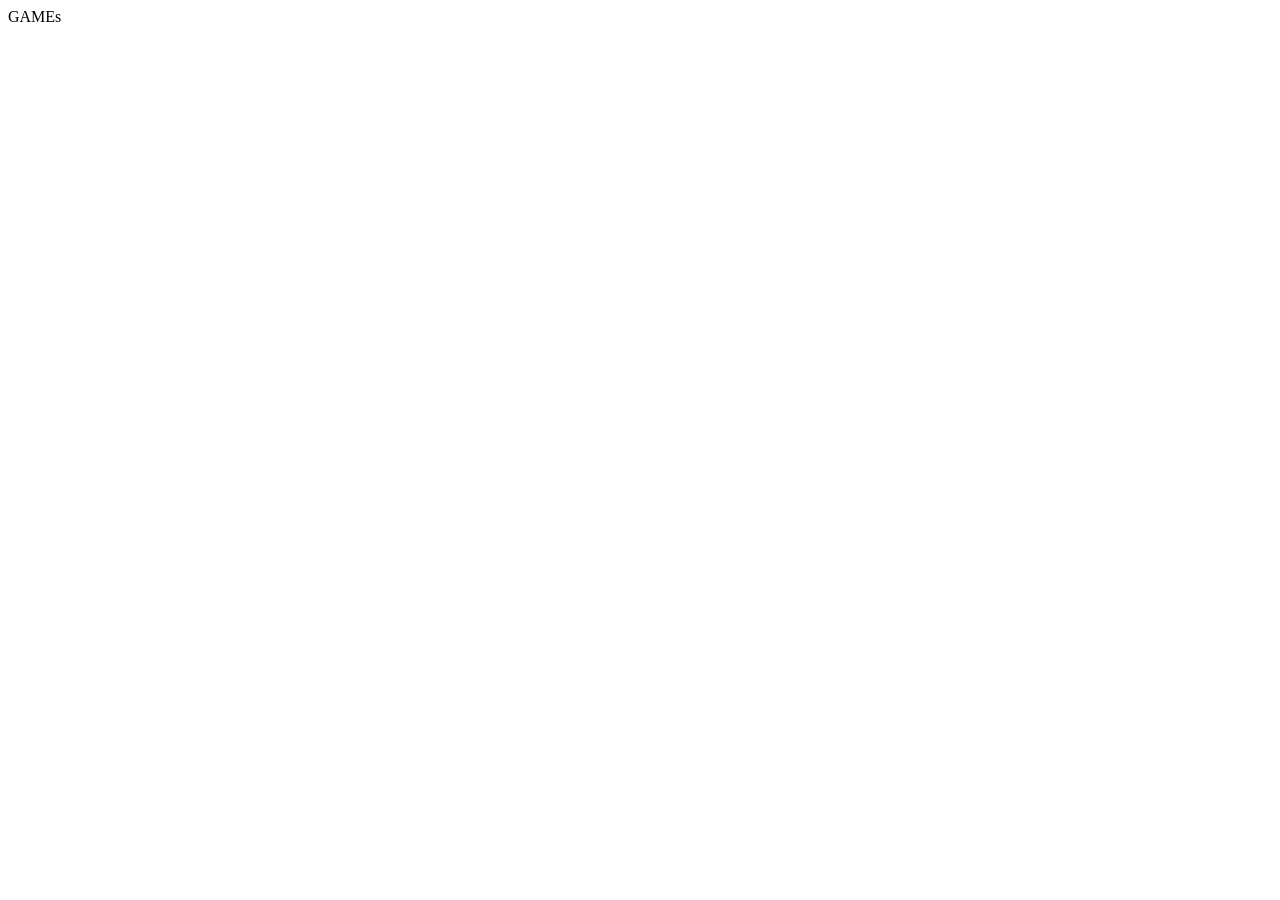
==== game.html @ a5e57aa5 "Add files via upload" ====
<!DOCTYPE html>
<html>

<head>
  <meta charset="utf-8">
  <meta name="viewport" content="width=device-width">
  <title>Firebase solutions</title>
  <link rel="icon" type="image/x-icon" href="assets/images/dtec_favicon.png">

  <link href="style.css" rel="stylesheet" type="text/css" />
  <!-- P5.js & P5.play ***************************************-->
  <script src="https://cdnjs.cloudflare.com/ajax/libs/p5.js/1.8.0/p5.js" integrity="sha512-bzpp8klYroR6PFgL3RJ+VkvY5hJna7Zd38OA56peUDHSNQpSiN9lDQVnMYtcw7hoAVhbR6mAOdH+ymzg1o+G0A==" crossorigin="anonymous" referrerpolicy="no-referrer"></script>
  <script src="https://cdnjs.cloudflare.com/ajax/libs/p5.js/1.8.0/addons/p5.sound.js" integrity="sha512-TU9AWtV5uUZPX8dbBAH8NQF1tSdigPRRT82vllAQ1Ke28puiqLA6ZVKxtUGlgrH6yWFnkKy+sE6luNEGH9ar0A==" crossorigin="anonymous" referrerpolicy="no-referrer"></script>
  <script src="https://p5play.org/v3/planck.min.js"></script>
  <script src="https://p5play.org/v3/p5play.js"></script>
  <!-- JQUERY ************************************************-->


  <!-- firebase start ****************************************-->
  <!-- Firebase App (core Firebase SDK) is always required & must be listed 1st -->
  <script src="https://www.gstatic.com/firebasejs/8.1.2/firebase-app.js"></script>
  <!-- Add Firebase products that you want to use -->
  <script src="https://www.gstatic.com/firebasejs/8.1.2/firebase-auth.js"></script>
  <script src="https://www.gstatic.com/firebasejs/8.1.2/firebase-database.js"></script>
  <script src="https://www.gstatic.com/firebasejs/8.1.2/firebase-analytics.js"></script>
  <!-- firebase end ******************************************-->
  <script src="fb_setup.js"></script>
  <script src="fb_io.js"></script>

</head>

<body>

GAMEs




  <script src="game.js"></script>
</body>

</html>
---- style.css ----
html {
  height: 100%;
  width: 100%;
}


#databaseOutput {
  border: 1px solid black;
  padding: 10px;
}
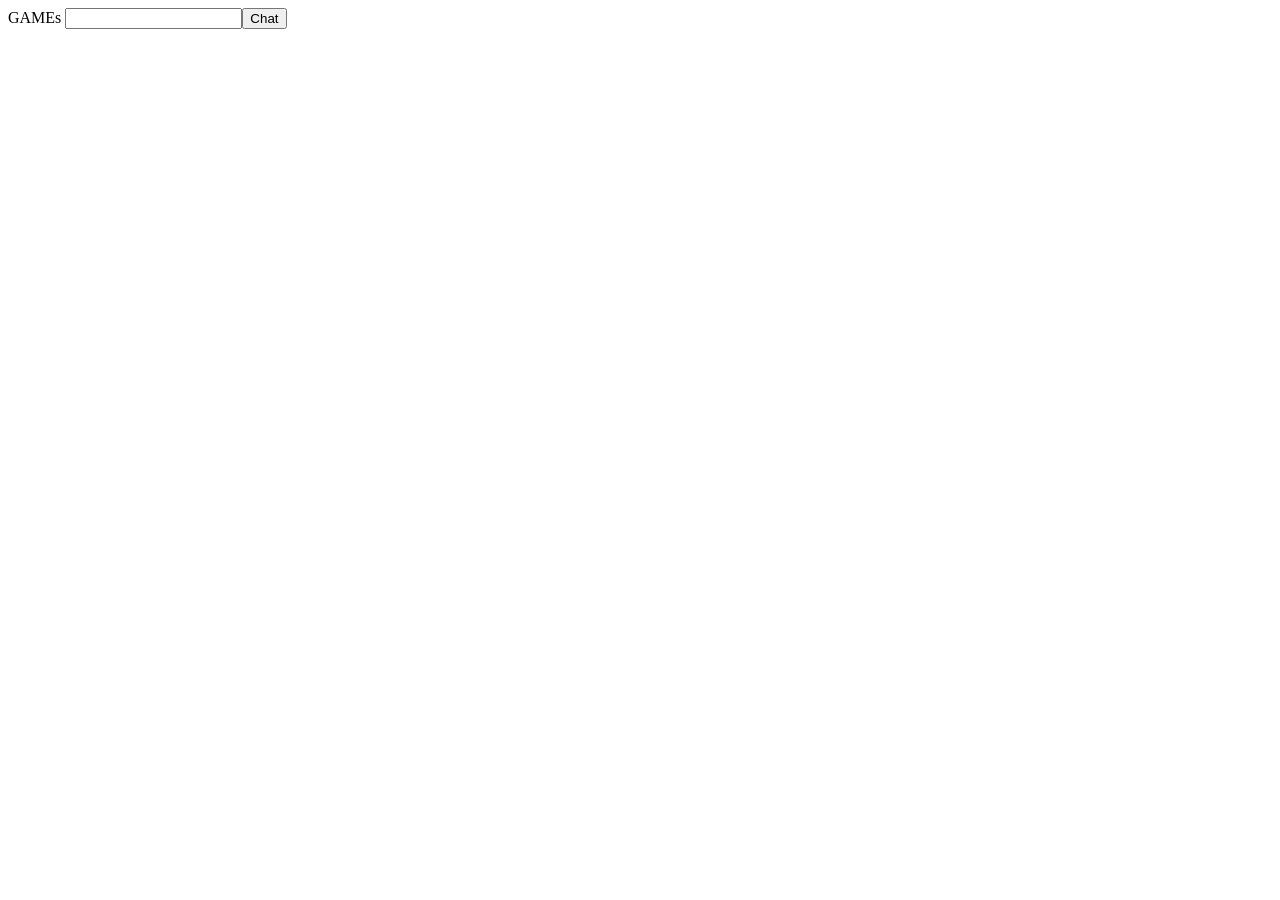
==== commit 7e4e8d1a: "qwert" ====
--- a/game.html
+++ b/game.html
@@ -32,6 +32,7 @@
 <body>
 
 GAMEs
+<input type="text" id = "gabagool"></input><button onclick="scream()">Chat</button>
 
 
 
